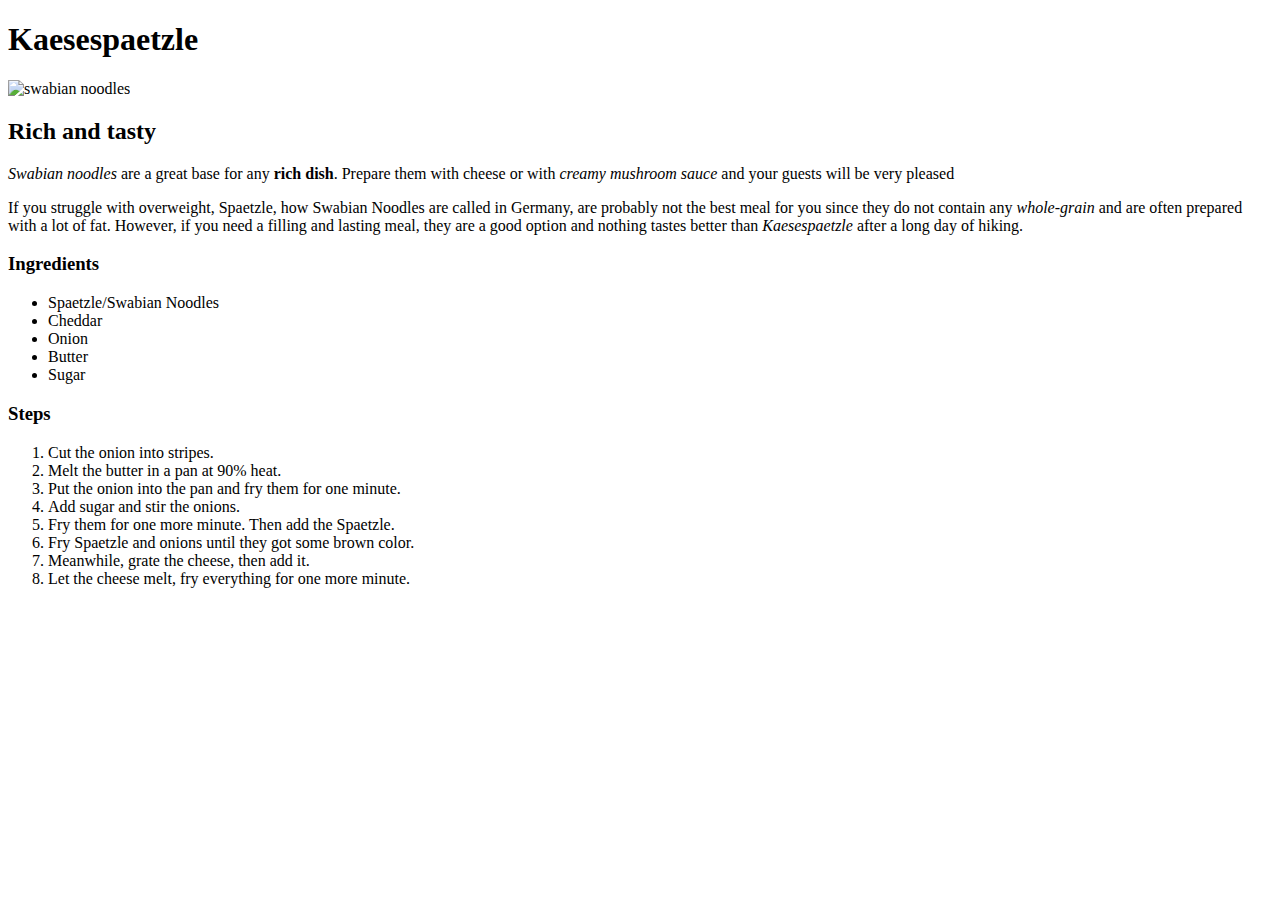
==== recipes/kaesespaetzle.html @ 74b366dc "Add headings, picture and lists" ====
<!DOCTYPE html>
<html lang="en">

<head>
  <meta charset="UTF-8">

  <title>Kaesespaetzle</title>
</head>

<body>
  <h1>Kaesespaetzle</h1>

  <img src="../images/spaetzle.jpg" alt="swabian noodles">

  <h2>Rich and tasty</h2>

  <p><em>Swabian noodles</em> are a great base for any <strong>rich dish</strong>. Prepare them with cheese or with <em>creamy mushroom sauce</em> and your guests will be very pleased</p>
  <p>If you struggle with overweight, Spaetzle, how Swabian Noodles are called in Germany, are probably not the best meal for you since they do not contain any <em>whole-grain</em> and are often prepared with a lot of fat. However, if you need a filling and lasting meal, they are a good option and nothing tastes better than <em>Kaesespaetzle</em> after a long day of hiking.</p>

  <h3>Ingredients</h3>
    <ul>
      <li>Spaetzle/Swabian Noodles</li>
      <li>Cheddar</li>
      <li>Onion</li>
      <li>Butter</li>
      <li>Sugar</li>
    </ul>

  <h3>Steps</h3>
    <ol>
      <li>Cut the onion into stripes.</li>
      <li>Melt the butter in a pan at 90% heat.</li>
      <li>Put the onion into the pan and fry them for one minute.</li>
      <li>Add sugar and stir the onions.</li>
      <li>Fry them for one more minute. Then add the Spaetzle.</li>
      <li>Fry Spaetzle and onions until they got some brown color.</li>
      <li>Meanwhile, grate the cheese, then add it.</li>
      <li>Let the cheese melt, fry everything for one more minute.</li>
     </ol>

</body>

</html>
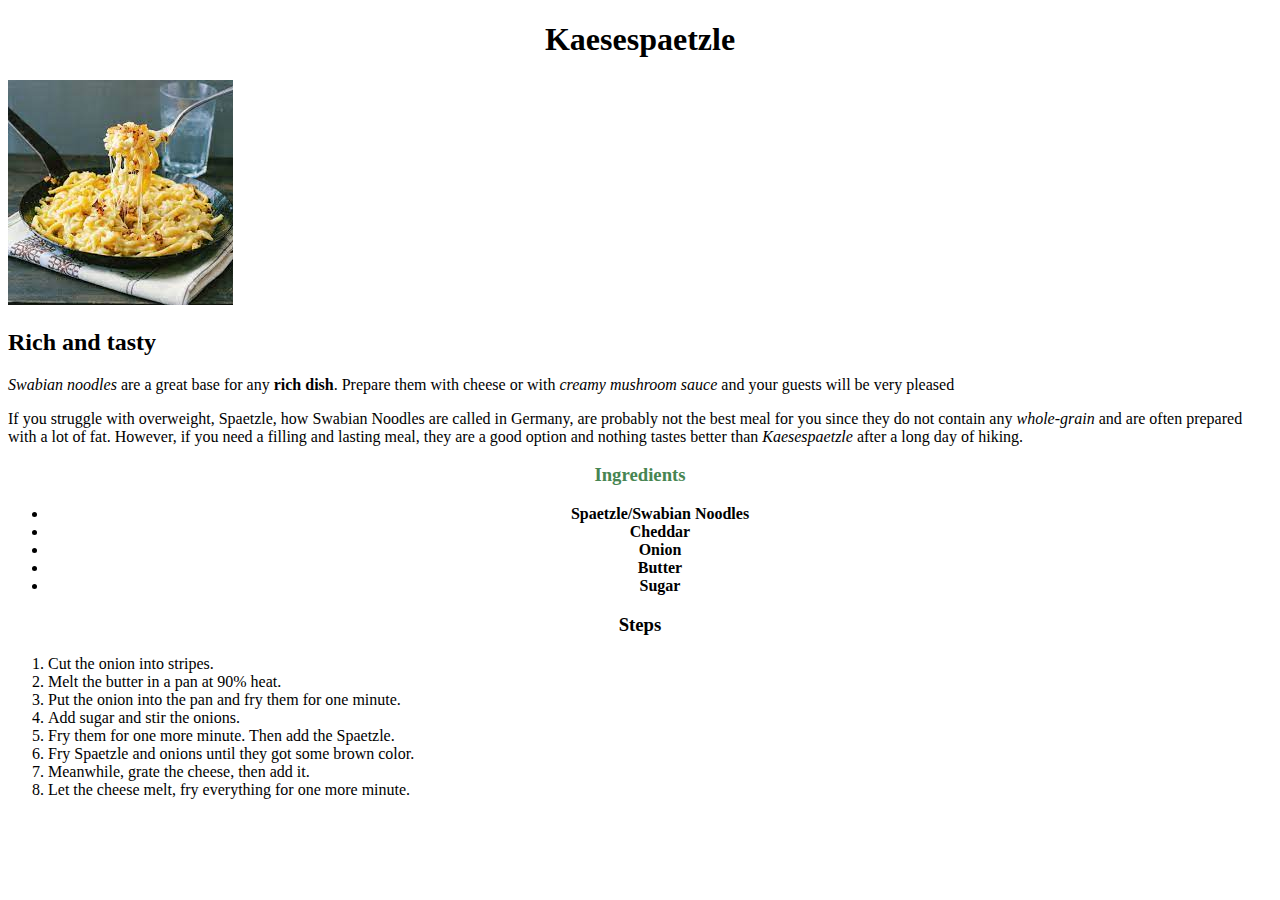
==== commit 67eb33e4: "Add classes and ID" ====
--- a/recipes/kaesespaetzle.html
+++ b/recipes/kaesespaetzle.html
@@ -5,20 +5,22 @@
   <meta charset="UTF-8">
 
   <title>Kaesespaetzle</title>
+
+  <link rel="stylesheet" href="ks.css">
 </head>
 
 <body>
-  <h1>Kaesespaetzle</h1>
+  <h1 class="middle">Kaesespaetzle</h1>
 
-  <img src="../images/spaetzle.jpg" alt="swabian noodles">
+  <img class="middle" src="../images/spaetzle.jpg" alt="swabian noodles">
 
   <h2>Rich and tasty</h2>
 
   <p><em>Swabian noodles</em> are a great base for any <strong>rich dish</strong>. Prepare them with cheese or with <em>creamy mushroom sauce</em> and your guests will be very pleased</p>
   <p>If you struggle with overweight, Spaetzle, how Swabian Noodles are called in Germany, are probably not the best meal for you since they do not contain any <em>whole-grain</em> and are often prepared with a lot of fat. However, if you need a filling and lasting meal, they are a good option and nothing tastes better than <em>Kaesespaetzle</em> after a long day of hiking.</p>
 
-  <h3>Ingredients</h3>
-    <ul>
+  <h3 class="middle" id="special">Ingredients</h3>
+    <ul class="middle">
       <li>Spaetzle/Swabian Noodles</li>
       <li>Cheddar</li>
       <li>Onion</li>
@@ -26,8 +28,8 @@
       <li>Sugar</li>
     </ul>
 
-  <h3>Steps</h3>
-    <ol>
+  <h3 class="middle">Steps</h3>
+    <ol class"middle">
       <li>Cut the onion into stripes.</li>
       <li>Melt the butter in a pan at 90% heat.</li>
       <li>Put the onion into the pan and fry them for one minute.</li>
--- a/recipes/ks.css
+++ b/recipes/ks.css
@@ -0,0 +1,15 @@
+/* styles.css */
+
+.middle {
+  text-align: center;
+  font-weight: 800;
+}
+
+img {
+  heigth: 600px;
+  width: auto;
+}
+
+.middle#special {
+  color: hsl(130,30%,40%);
+}
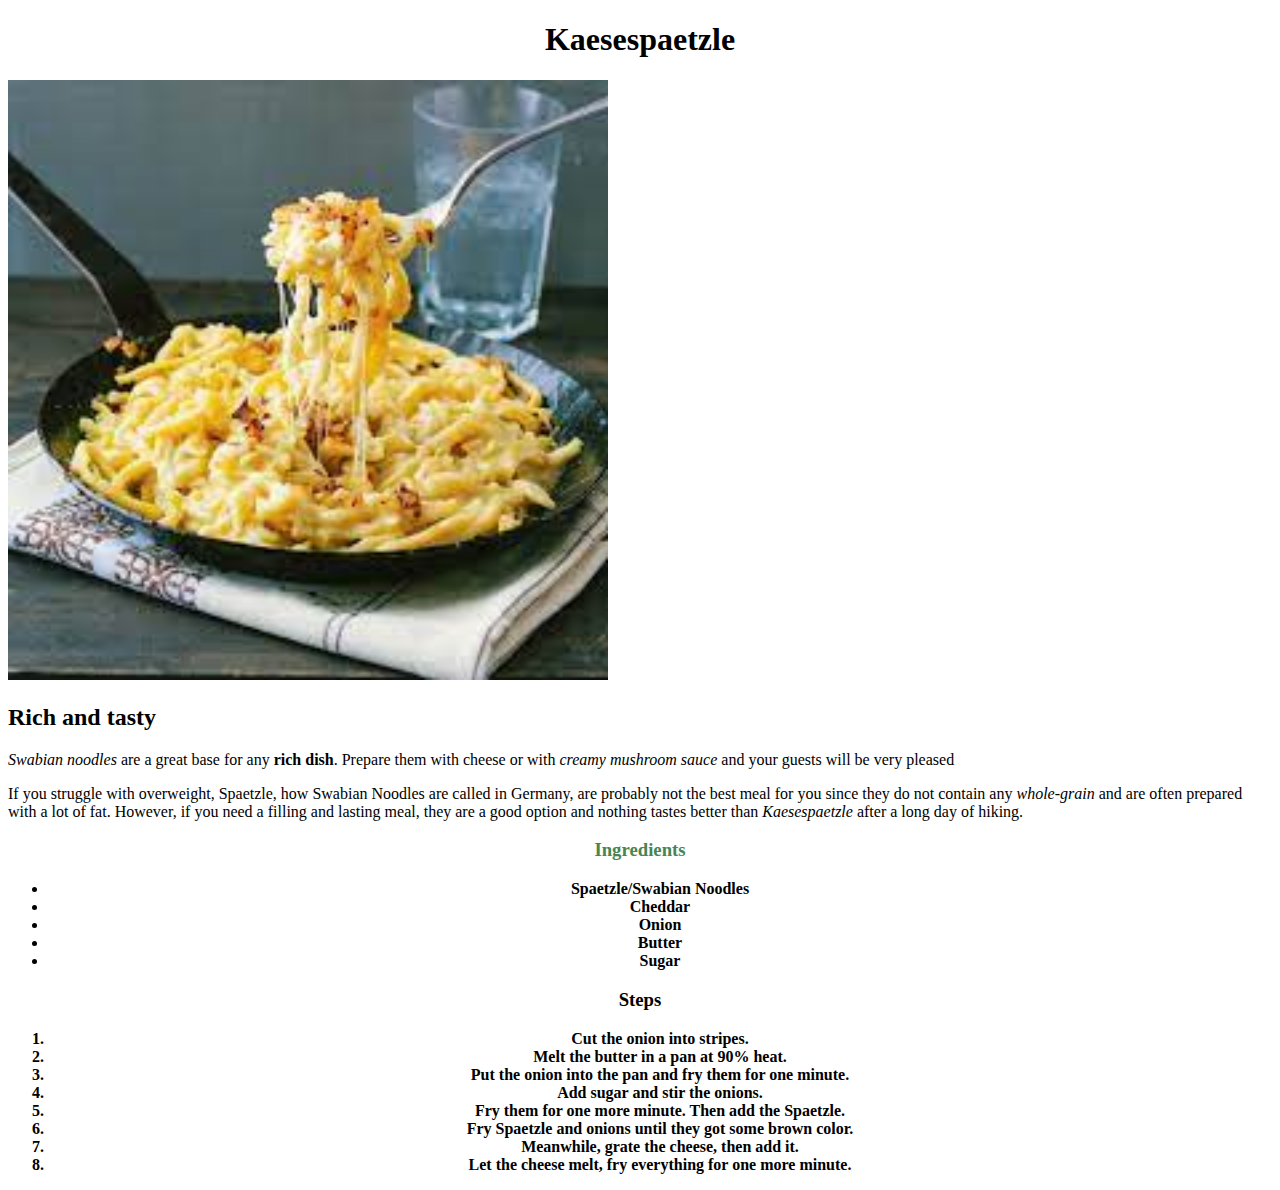
==== commit 09a9fa2a: "Fix typo, try aligning" ====
--- a/recipes/kaesespaetzle.html
+++ b/recipes/kaesespaetzle.html
@@ -12,7 +12,7 @@
 <body>
   <h1 class="middle">Kaesespaetzle</h1>
 
-  <img class="middle" src="../images/spaetzle.jpg" alt="swabian noodles">
+  <img class="middle"><img src="../images/spaetzle.jpg" alt="swabian noodles">
 
   <h2>Rich and tasty</h2>
 
@@ -29,7 +29,7 @@
     </ul>
 
   <h3 class="middle">Steps</h3>
-    <ol class"middle">
+    <ol class="middle">
       <li>Cut the onion into stripes.</li>
       <li>Melt the butter in a pan at 90% heat.</li>
       <li>Put the onion into the pan and fry them for one minute.</li>
--- a/recipes/ks.css
+++ b/recipes/ks.css
@@ -6,7 +6,7 @@
 }
 
 img {
-  heigth: 600px;
+  height: 600px;
   width: auto;
 }
 
